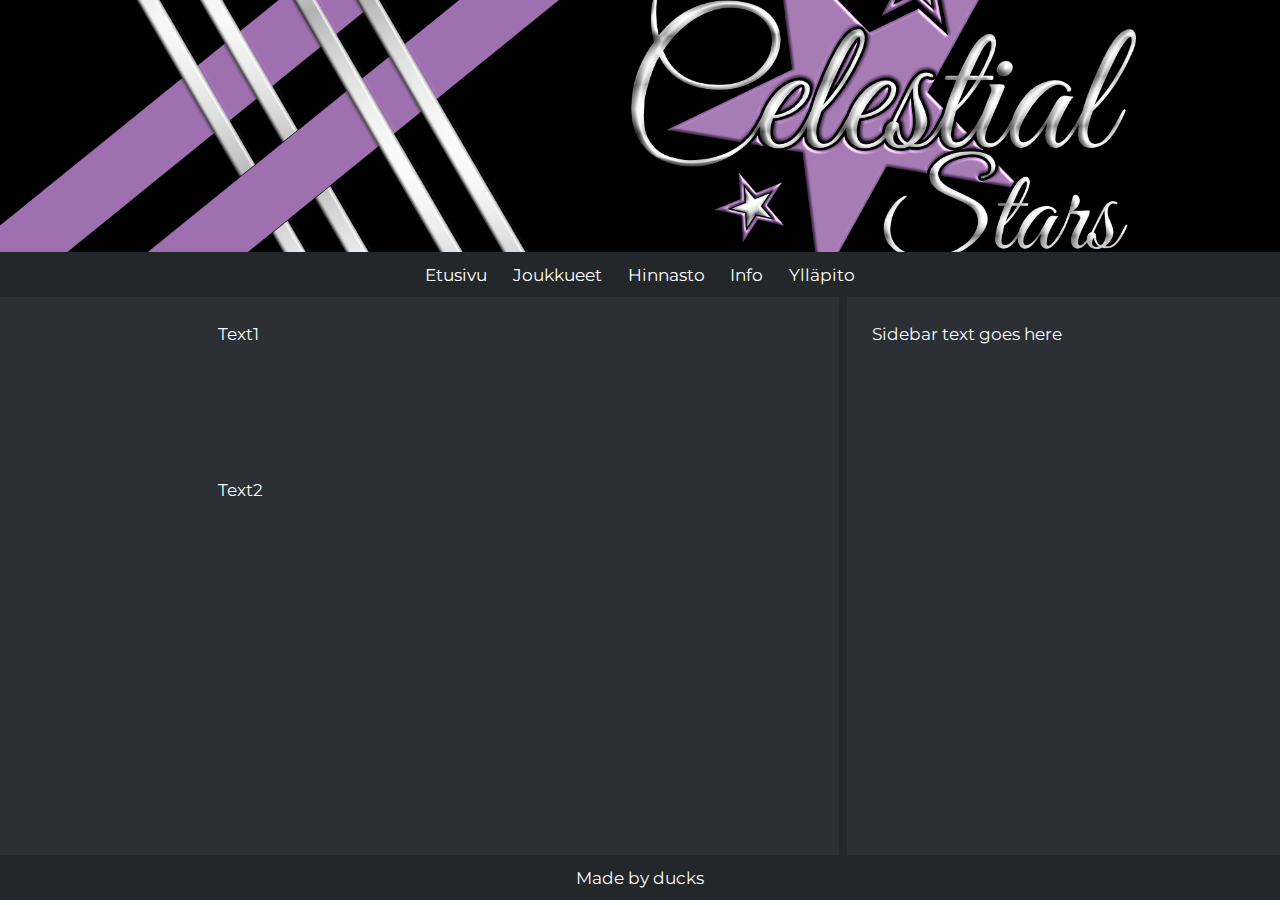
==== board.html @ c47de2a5 "Made the website skeleton.. -ish" ====
<!DOCTYPE html>
<html lang="fi" dir="ltr">
<head>
    <meta charset="UTF-8">
    <meta name="viewport" content="width=device-width, initial-scale=1.0">
    <title>Celestial Stars Cheer Team</title>
    <link rel="stylesheet" type="text/css" href="styles.css">
    <link href="https://fonts.googleapis.com/css2?family=Montserrat&display=swap" rel="stylesheet">
</head>
<body>
    <main class="grid-main">

      <header class="grid-pic"></header>

      <nav class="grid-nav">
        <a class="nav-link" href="index.html">Etusivu</a>
        <a class="nav-link" href="teams.html">Joukkueet</a>
        <a class="nav-link" href="pricing.html">Hinnasto</a>
        <a class="nav-link" href="info.html">Info</a>
        <a class="nav-link" href="board.html">Ylläpito</a>
      </nav>

      <section class="grid-content">
            <aside class="aside-left"></aside>
            <aside class="aside-right"></aside>
        <section class="center">
            <article class="center-main">
                <p>Text1</p>
            </article>

            <article class="center-main">
                <p>Text2</p>
            </article>

            <div class="center-side-left">
                <p>Sidebar text goes here</p>
            </div>
        </section>
      </section>

      <footer class="grid-footer">
          <div class="footer">
              <p>Made by ducks</p>
          </div>
      </footer>

    </main>
</body>
</html>
---- styles.css ----
/*
Accent color: #BF94E4
Background: #2C2F33
Navbar: #23272A
Text: #F8F8FF
*/
* {
    box-sizing: border-box;
    font-family: 'Montserrat', sans-serif;
    font-size: 1.9vh;
    color: #F8F8FF;
}
body {
    margin: 0;
}
.grid-main {
    display: grid;
    grid-template-columns: 100%;
    grid-template-rows: 28vh 5vh auto 5vh;
    background-color: #2C2F33;
    height: 100vh;
}
a {
    color: #BF94E4;
}
/* Header pic */
.grid-pic {
    align-content: center;
    background-image: url(assets/header.png);
    background-size: cover;
    background-position: center;
    grid-row: 1;
    display: grid;
    text-align: center;
}
/* Navbar */
.grid-nav {
    align-content: center;
    background: #23272A;
    display: grid;
    grid-row: 2;
    grid-template-columns: auto auto auto auto auto;
    justify-content: center;
    text-align: center;
}
.nav-link {
    color: #FFFFFF;
    display: grid;
    padding: 0 1vw;
    text-decoration: none;
    height: 100%;
    width: 100%;
}
.nav-link:hover {
    color: #BF94E4;
}
/* Content grid */
.grid-content {
    display: grid;
    grid-row: 3;
    grid-template-columns: 15% 70% 15%;
    grid-template-rows: auto;
    grid-auto-flow: column;
}
.aside-left {
    grid-column: 1;
    grid-row: 1 / 6;
}
.aside-right {
    grid-column: 3;
    grid-row: 1 / 6;
}
.center {
    display: grid;
    grid-column: 2;
    grid-row: 1 / 6;
    grid-template-columns: auto 3fr auto;
    grid-template-rows: auto;
}
.center-main {
    grid-column: 2;
    padding: 1vh 2vw;
    text-align: left;
}
.center-side-right {
    border-right: 0.5em solid #23272A;
    grid-column: 1;
    grid-row: 1 / 6;
    padding: 1vh 2vw;
    text-align: left;
}
.center-side-left {
    border-left: 0.5em solid #23272A;
    grid-column: 3;
    grid-row: 1 / 6;
    padding: 1vh 2vw;
    text-align: left;
}
/* Footer */
.grid-footer {
    align-content: center;
    background-color: #23272A;
    display: grid;
    grid-row: 4;
    text-align: center;
    text-decoration: none;
}
/* Media queries */
@media only screen and (orientation: portrait) and (max-width: 425px) {
    .grid-content {
        grid-template-columns: 15% 70% 15%;
    }
    .center-side-left {
        display: none;
    }
    .center-side-right {
        display: none;
    }
}
@media only screen and (orientation: landscape) and (min-width: 768px) {
    .grid-content {
        grid-template-columns: 15% 70% 15%;
     }
}
@media only screen and (orientation: landscape) and (min-width: 1024px) {
    .grid-content {
        grid-template-columns: 15% 70% 15%;
    }
}
@media only screen and (orientation: landscape) and (min-width: 1440px) {
    .grid-content {
        grid-template-columns: 25% 50% 25%;
    }
}
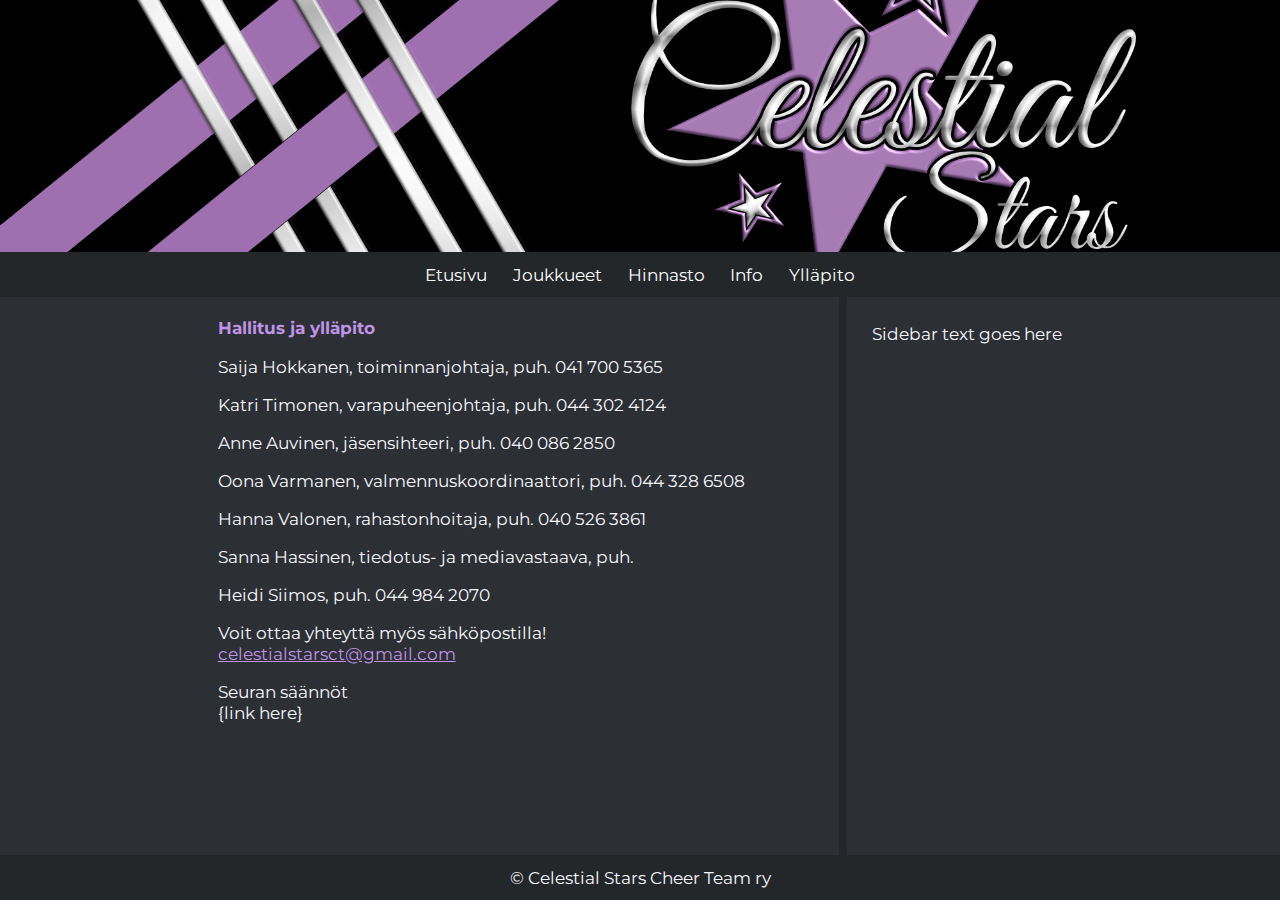
==== commit fd2700a7: "Added literally the whole website" ====
--- a/board.html
+++ b/board.html
@@ -24,12 +24,21 @@
             <aside class="aside-left"></aside>
             <aside class="aside-right"></aside>
         <section class="center">
-            <article class="center-main">
-                <p>Text1</p>
-            </article>
-
-            <article class="center-main">
-                <p>Text2</p>
+            <article>
+                <h1>Hallitus ja ylläpito</h1>
+                <p>Saija Hokkanen, toiminnanjohtaja, puh. 041 700 5365</p>
+                <p>Katri Timonen, varapuheenjohtaja, puh. 044 302 4124</p>
+                <p>Anne Auvinen, jäsensihteeri, puh. 040 086 2850</p>
+                <p>Oona Varmanen, valmennuskoordinaattori, puh. 044 328 6508</p>
+                <p>Hanna Valonen, rahastonhoitaja, puh. 040 526 3861</p>
+                <p>Sanna Hassinen, tiedotus- ja mediavastaava, puh. </p>
+                <p>Heidi Siimos, puh. 044 984 2070</p>
+                <p>Voit ottaa yhteyttä myös sähköpostilla!
+                    <br><a href="mailto:celestialstarsct@gmail.com">celestialstarsct@gmail.com</a>
+                </p>
+                <p>Seuran säännöt
+                    <br>{link here}
+                </p>
             </article>
 
             <div class="center-side-left">
@@ -40,7 +49,7 @@
 
       <footer class="grid-footer">
           <div class="footer">
-              <p>Made by ducks</p>
+              <p>© Celestial Stars Cheer Team ry</p>
           </div>
       </footer>
 
--- a/styles.css
+++ b/styles.css
@@ -20,7 +20,7 @@
     background-color: #2C2F33;
     height: 100vh;
 }
-a {
+h1, h2, a {
     color: #BF94E4;
 }
 /* Header pic */
@@ -61,6 +61,7 @@
     grid-template-columns: 15% 70% 15%;
     grid-template-rows: auto;
     grid-auto-flow: column;
+    background-color: #2C2F33;
 }
 .aside-left {
     grid-column: 1;
@@ -77,7 +78,7 @@
     grid-template-columns: auto 3fr auto;
     grid-template-rows: auto;
 }
-.center-main {
+.center article {
     grid-column: 2;
     padding: 1vh 2vw;
     text-align: left;
@@ -85,16 +86,19 @@
 .center-side-right {
     border-right: 0.5em solid #23272A;
     grid-column: 1;
-    grid-row: 1 / 6;
+    grid-row: 1 / 20;
     padding: 1vh 2vw;
     text-align: left;
 }
 .center-side-left {
     border-left: 0.5em solid #23272A;
     grid-column: 3;
-    grid-row: 1 / 6;
+    grid-row: 1 / 20;
     padding: 1vh 2vw;
     text-align: left;
+}
+dt a, dd a {
+    text-decoration: none;
 }
 /* Footer */
 .grid-footer {
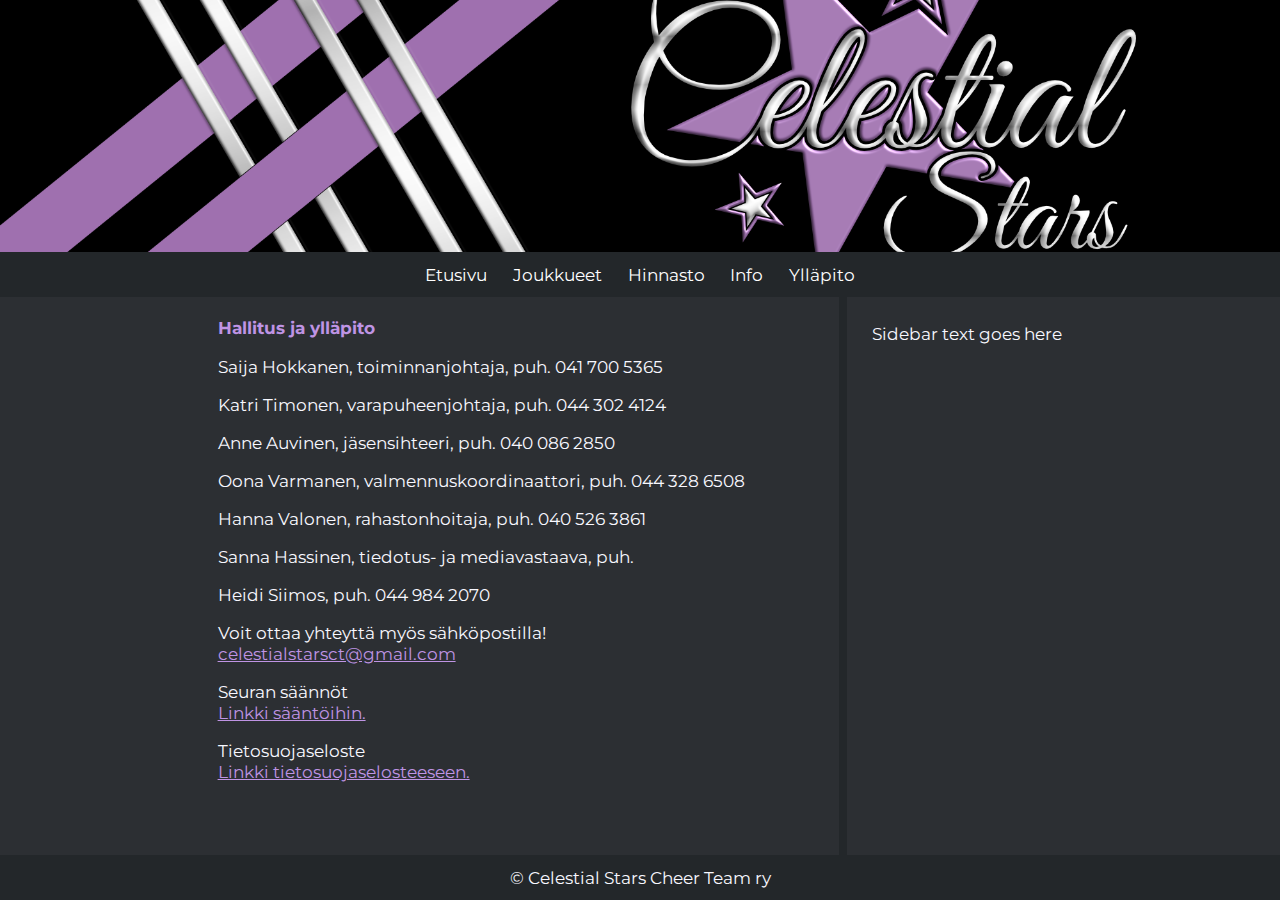
==== commit 68e9c886: "Added some links" ====
--- a/board.html
+++ b/board.html
@@ -37,7 +37,10 @@
                     <br><a href="mailto:celestialstarsct@gmail.com">celestialstarsct@gmail.com</a>
                 </p>
                 <p>Seuran säännöt
-                    <br>{link here}
+                    <br><a target="_blank" href="assets/CSC_saannot.pdf">Linkki sääntöihin.</a>
+                </p>
+                <p>Tietosuojaseloste
+                    <br><a target="_blank" href="assets/Tietosuojaseloste.pdf">Linkki tietosuojaselosteeseen.</a>
                 </p>
             </article>
 
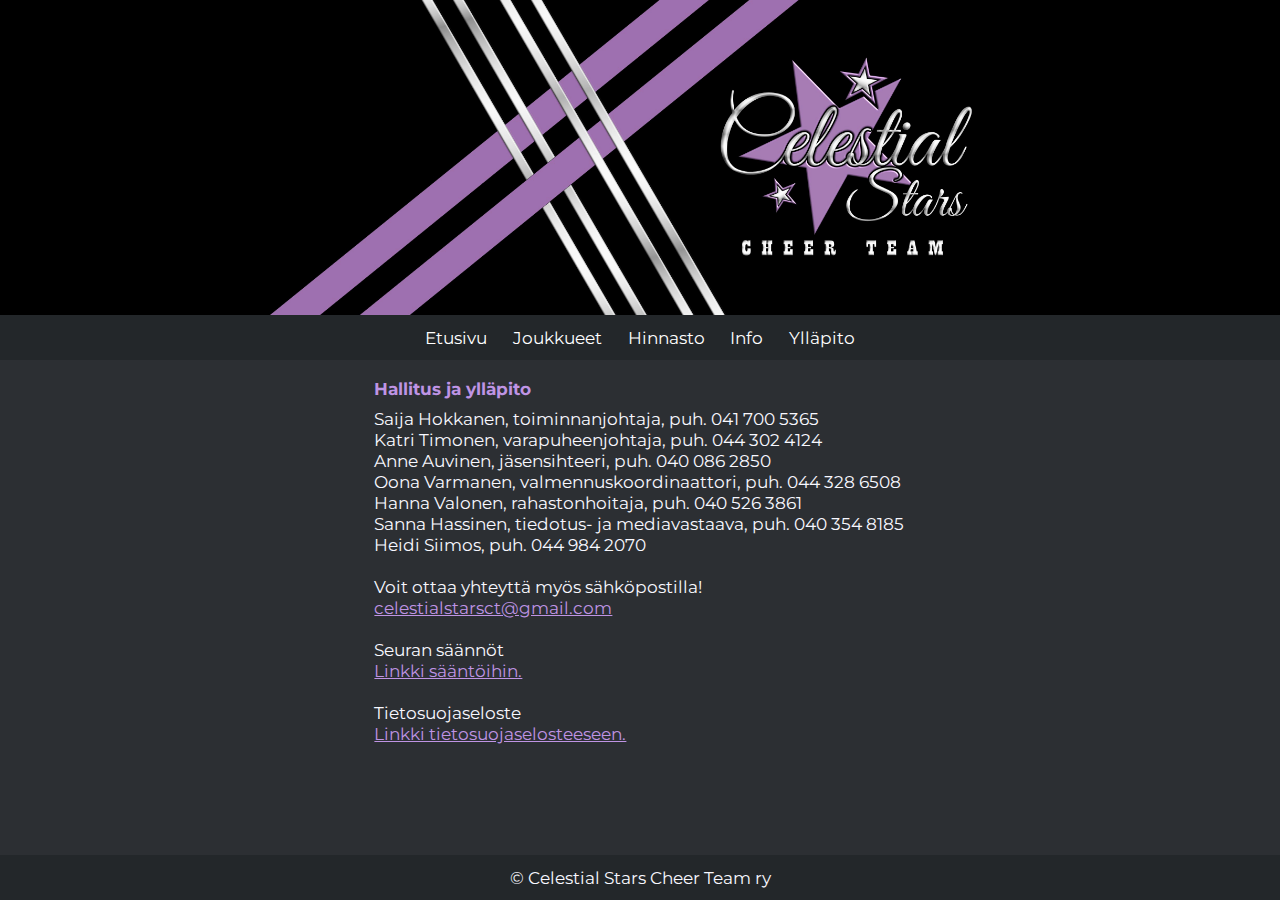
==== commit 589de3ff: "Publish ready..?" ====
--- a/board.html
+++ b/board.html
@@ -31,22 +31,23 @@
                 <p>Anne Auvinen, jäsensihteeri, puh. 040 086 2850</p>
                 <p>Oona Varmanen, valmennuskoordinaattori, puh. 044 328 6508</p>
                 <p>Hanna Valonen, rahastonhoitaja, puh. 040 526 3861</p>
-                <p>Sanna Hassinen, tiedotus- ja mediavastaava, puh. </p>
+                <p>Sanna Hassinen, tiedotus- ja mediavastaava, puh. 040 354 8185 </p>
                 <p>Heidi Siimos, puh. 044 984 2070</p>
-                <p>Voit ottaa yhteyttä myös sähköpostilla!
+                <p><br>Voit ottaa yhteyttä myös sähköpostilla!
                     <br><a href="mailto:celestialstarsct@gmail.com">celestialstarsct@gmail.com</a>
                 </p>
-                <p>Seuran säännöt
+                <p><br>Seuran säännöt
                     <br><a target="_blank" href="assets/CSC_saannot.pdf">Linkki sääntöihin.</a>
                 </p>
-                <p>Tietosuojaseloste
+                <p><br>Tietosuojaseloste
                     <br><a target="_blank" href="assets/Tietosuojaseloste.pdf">Linkki tietosuojaselosteeseen.</a>
                 </p>
             </article>
-
+            <!--
             <div class="center-side-left">
                 <p>Sidebar text goes here</p>
             </div>
+            -->
         </section>
       </section>
 
--- a/styles.css
+++ b/styles.css
@@ -13,25 +13,37 @@
 body {
     margin: 0;
 }
+h1, h2, h3 {
+    color: #BF94E4;
+    margin: 0 0 1vh;
+}
+a {
+    color: #BF94E4;
+}
+p {
+    margin: 0;
+}
+dt {
+    margin: 1vh 0;
+}
+/* Main grid */
 .grid-main {
     display: grid;
     grid-template-columns: 100%;
-    grid-template-rows: 28vh 5vh auto 5vh;
-    background-color: #2C2F33;
+    grid-template-rows: 35vh 5vh auto 5vh;
+    background-color: #23272A;
     height: 100vh;
-}
-h1, h2, a {
-    color: #BF94E4;
 }
 /* Header pic */
 .grid-pic {
     align-content: center;
-    background-image: url(assets/header.png);
+    background-image: url(assets/header.jpg);
     background-size: cover;
     background-position: center;
     grid-row: 1;
     display: grid;
     text-align: center;
+    background-color: #23272A;
 }
 /* Navbar */
 .grid-nav {
@@ -75,12 +87,13 @@
     display: grid;
     grid-column: 2;
     grid-row: 1 / 6;
-    grid-template-columns: auto 3fr auto;
+    grid-template-columns: auto 65% auto;
     grid-template-rows: auto;
+    background-color: #2C2F33;
 }
 .center article {
     grid-column: 2;
-    padding: 1vh 2vw;
+    padding: 2vh 2vw;
     text-align: left;
 }
 .center-side-right {
@@ -109,6 +122,9 @@
     text-align: center;
     text-decoration: none;
 }
+footer div {
+    background-color: #23272A;
+}
 /* Media queries */
 @media only screen and (orientation: portrait) and (max-width: 425px) {
     .grid-content {
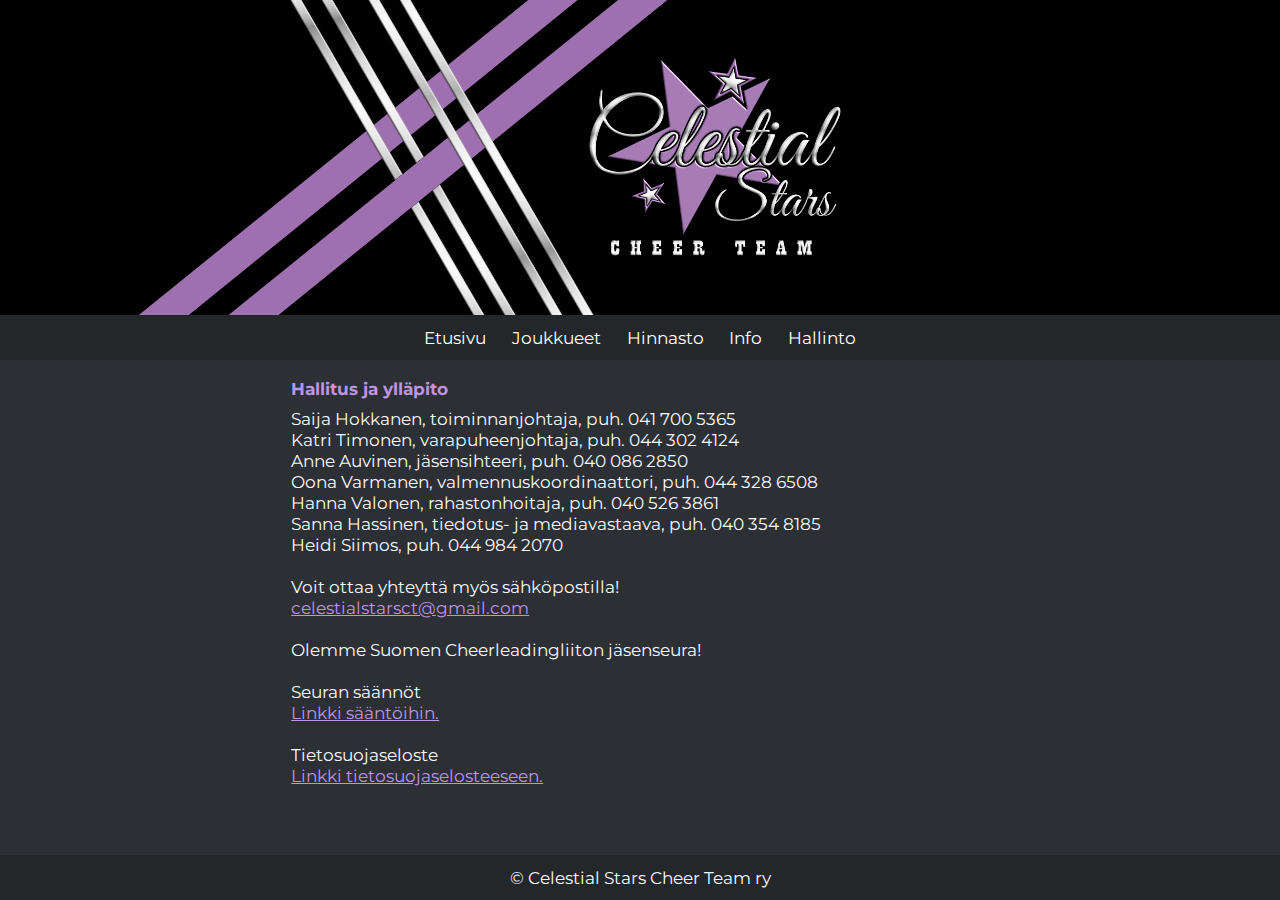
==== commit f774393e: "Practice times, coaches, etc small information updates!" ====
--- a/board.html
+++ b/board.html
@@ -17,7 +17,7 @@
         <a class="nav-link" href="teams.html">Joukkueet</a>
         <a class="nav-link" href="pricing.html">Hinnasto</a>
         <a class="nav-link" href="info.html">Info</a>
-        <a class="nav-link" href="board.html">Ylläpito</a>
+        <a class="nav-link" href="board.html">Hallinto</a>
       </nav>
 
       <section class="grid-content">
@@ -36,6 +36,7 @@
                 <p><br>Voit ottaa yhteyttä myös sähköpostilla!
                     <br><a href="mailto:celestialstarsct@gmail.com">celestialstarsct@gmail.com</a>
                 </p>
+                <p><br> Olemme Suomen Cheerleadingliiton jäsenseura!</p>
                 <p><br>Seuran säännöt
                     <br><a target="_blank" href="assets/CSC_saannot.pdf">Linkki sääntöihin.</a>
                 </p>
--- a/styles.css
+++ b/styles.css
@@ -37,7 +37,7 @@
 /* Header pic */
 .grid-pic {
     align-content: center;
-    background-image: url(assets/header.jpg);
+    background-image: url(assets/header.png);
     background-size: cover;
     background-position: center;
     grid-row: 1;
@@ -128,23 +128,20 @@
 /* Media queries */
 @media only screen and (orientation: portrait) and (max-width: 425px) {
     .grid-content {
-        grid-template-columns: 15% 70% 15%;
+        grid-template-columns: 0% 100% 0%;
     }
-    .center-side-left {
-        display: none;
-    }
-    .center-side-right {
+    .center-side-left, .center-side-right {
         display: none;
     }
 }
-@media only screen and (orientation: landscape) and (min-width: 768px) {
+@media only screen and (min-width: 768px) {
     .grid-content {
-        grid-template-columns: 15% 70% 15%;
+        grid-template-columns: 5% 90% 5%;
      }
 }
 @media only screen and (orientation: landscape) and (min-width: 1024px) {
     .grid-content {
-        grid-template-columns: 15% 70% 15%;
+        grid-template-columns: 5% 90% 5%;
     }
 }
 @media only screen and (orientation: landscape) and (min-width: 1440px) {
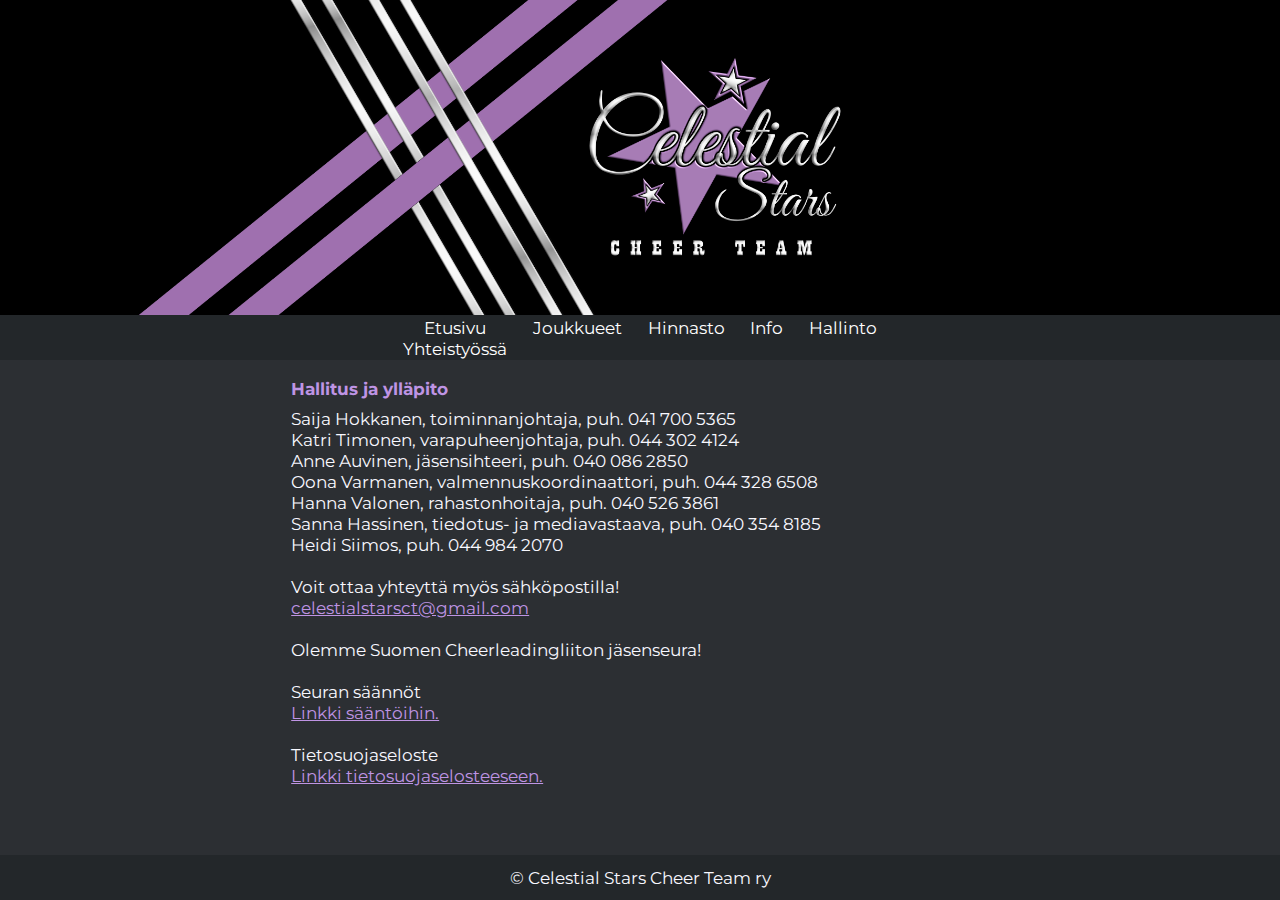
==== commit 0c792783: "Sponsors -page" ====
--- a/board.html
+++ b/board.html
@@ -18,6 +18,7 @@
         <a class="nav-link" href="pricing.html">Hinnasto</a>
         <a class="nav-link" href="info.html">Info</a>
         <a class="nav-link" href="board.html">Hallinto</a>
+        <a class="nav-link" href="sponsors.html">Yhteistyössä</a>
       </nav>
 
       <section class="grid-content">
